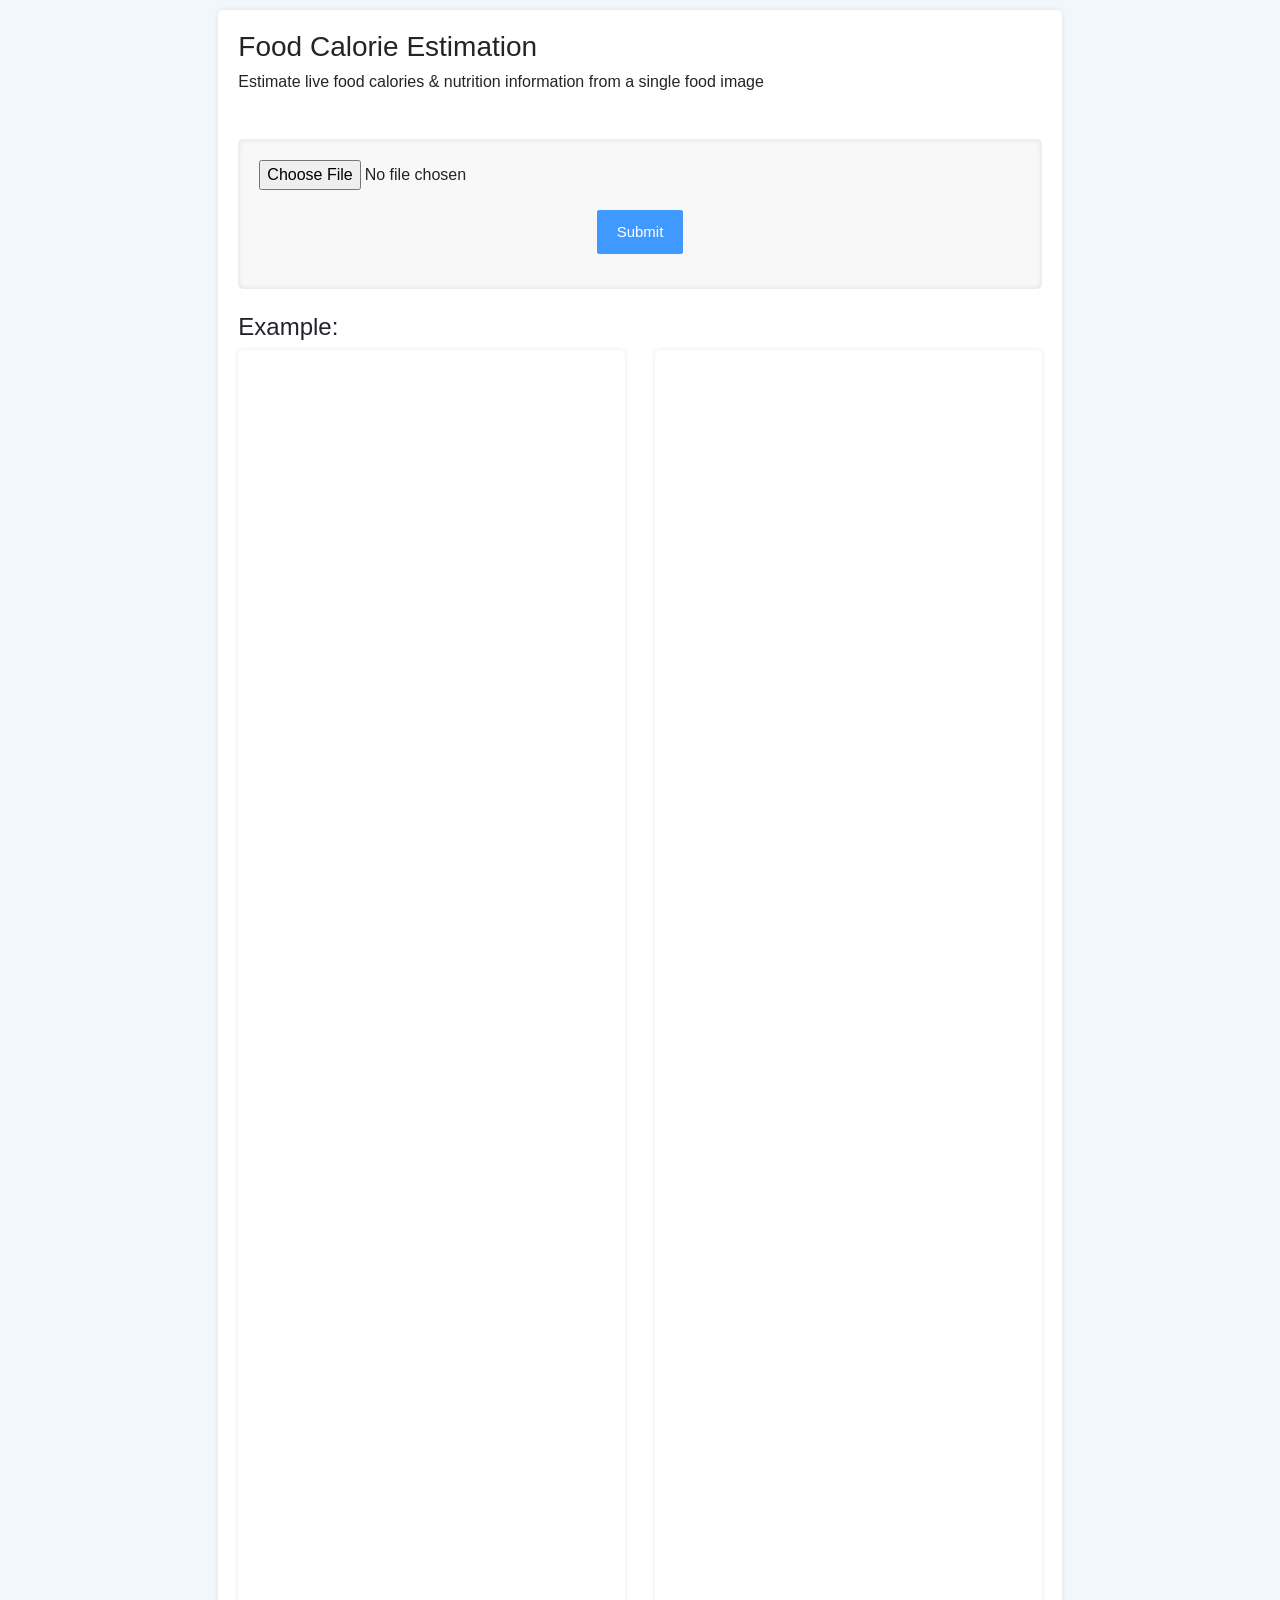
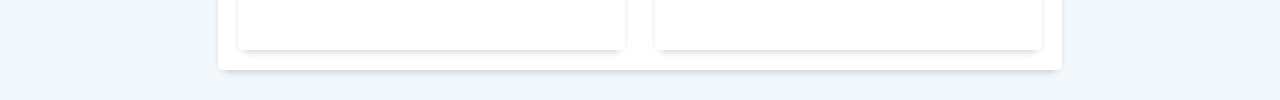
==== templates/index.html @ 12a45560 "Add files via upload" ====
<!DOCTYPE html>
<html lang="en">
<head>
<!-- Required meta tags -->
<meta charset="utf-8">
<meta name="viewport" content="width=device-width, initial-scale=1, shrink-to-fit=no">
<!-- Bootstrap CSS -->
<link rel="stylesheet" href="https://maxcdn.bootstrapcdn.com/bootstrap/4.0.0/css/bootstrap.min.css" integrity="sha384-Gn5384xqQ1aoWXA+058RXPxPg6fy4IWvTNh0E263XmFcJlSAwiGgFAW/dAiS6JXm" crossorigin="anonymous">
<title>Result</title>
<style>
    body {
    background-color: #f2f7fb
}

.mt-100 {
    margin-top: 10px
}

.card {
    border-radius: 5px;
    -webkit-box-shadow: 0 0 5px 0 rgba(43, 43, 43, .1), 0 11px 6px -7px rgba(43, 43, 43, .1);
    box-shadow: 0 0 5px 0 rgba(43, 43, 43, .1), 0 11px 6px -7px rgba(43, 43, 43, .1);
    border: none;
    margin-bottom: 30px;
    -webkit-transition: all .3s ease-in-out;
    transition: all .3s ease-in-out
}

.card .card-header {
    background-color: transparent;
    border-bottom: none;
    padding: 20px;
    position: relative
}

.card .card-header h5:after {
    content: "";
    background-color: #d2d2d2;
    width: 101px;
    height: 1px;
    position: absolute;
    bottom: 6px;
    left: 20px
}

.card .card-block {
    padding: 1.25rem
}

.dropzone.dz-clickable {
    cursor: pointer
}

.dropzone {
    min-height: 150px;
    border: 1px solid rgba(42, 42, 42, 0.05);
    background: rgba(204, 204, 204, 0.15);
    padding: 20px;
    border-radius: 5px;
    -webkit-box-shadow: inset 0 0 5px 0 rgba(43, 43, 43, 0.1);
    box-shadow: inset 0 0 5px 0 rgba(43, 43, 43, 0.1)
}

.m-t-20 {
    margin-top: 20px
}

.btn-primary,
.sweet-alert button.confirm,
.wizard>.actions a {
    background-color: #4099ff;
    border-color: #4099ff;
    color: #fff;
    cursor: pointer;
    -webkit-transition: all ease-in .3s;
    transition: all ease-in .3s
}

.btn {
    border-radius: 2px;
    text-transform: capitalize;
    font-size: 15px;
    padding: 10px 19px;
    cursor: pointer
}
</style>
</head>
<body>
<div class="row d-flex justify-content-center mt-100">
    <div class="col-md-8">
        <div class="card">
            <div class="card-header">
                <h3>Food Calorie Estimation</h4>
                <h6>Estimate live food calories & nutrition information from a single food image</h6>
            </div>
            <div class="card-block">
                <form action="/result" method = "POST" class="dropzone dz-clickable" enctype = "multipart/form-data">
                         <input type = "file" name = "file" />
                <div class="text-center m-t-20">
                    <input class="btn btn-primary" type = "submit"/>
                </div>
                </form>

<br>
<h4>Example:</h4>


<div class="card-deck">
  <div class="card">
<embed type="text/html" src="https://cal.virajman3.repl.co/demo/2" height="1300">
  </div>
  <div class="card">
<embed type="text/html" src="https://cal.virajman3.repl.co/demo/1" height="1300">
  </div>
</div>
            </div>
        </div>
    </div>
</div>

<script src="https://code.jquery.com/jquery-3.2.1.slim.min.js" integrity="sha384-KJ3o2DKtIkvYIK3UENzmM7KCkRr/rE9/Qpg6aAZGJwFDMVNA/GpGFF93hXpG5KkN" crossorigin="anonymous"></script>
<script src="https://cdnjs.cloudflare.com/ajax/libs/popper.js/1.12.9/umd/popper.min.js" integrity="sha384-ApNbgh9B+Y1QKtv3Rn7W3mgPxhU9K/ScQsAP7hUibX39j7fakFPskvXusvfa0b4Q" crossorigin="anonymous"></script>
<script src="https://maxcdn.bootstrapcdn.com/bootstrap/4.0.0/js/bootstrap.min.js" integrity="sha384-JZR6Spejh4U02d8jOt6vLEHfe/JQGiRRSQQxSfFWpi1MquVdAyjUar5+76PVCmYl" crossorigin="anonymous"></script>

</body>
</html>
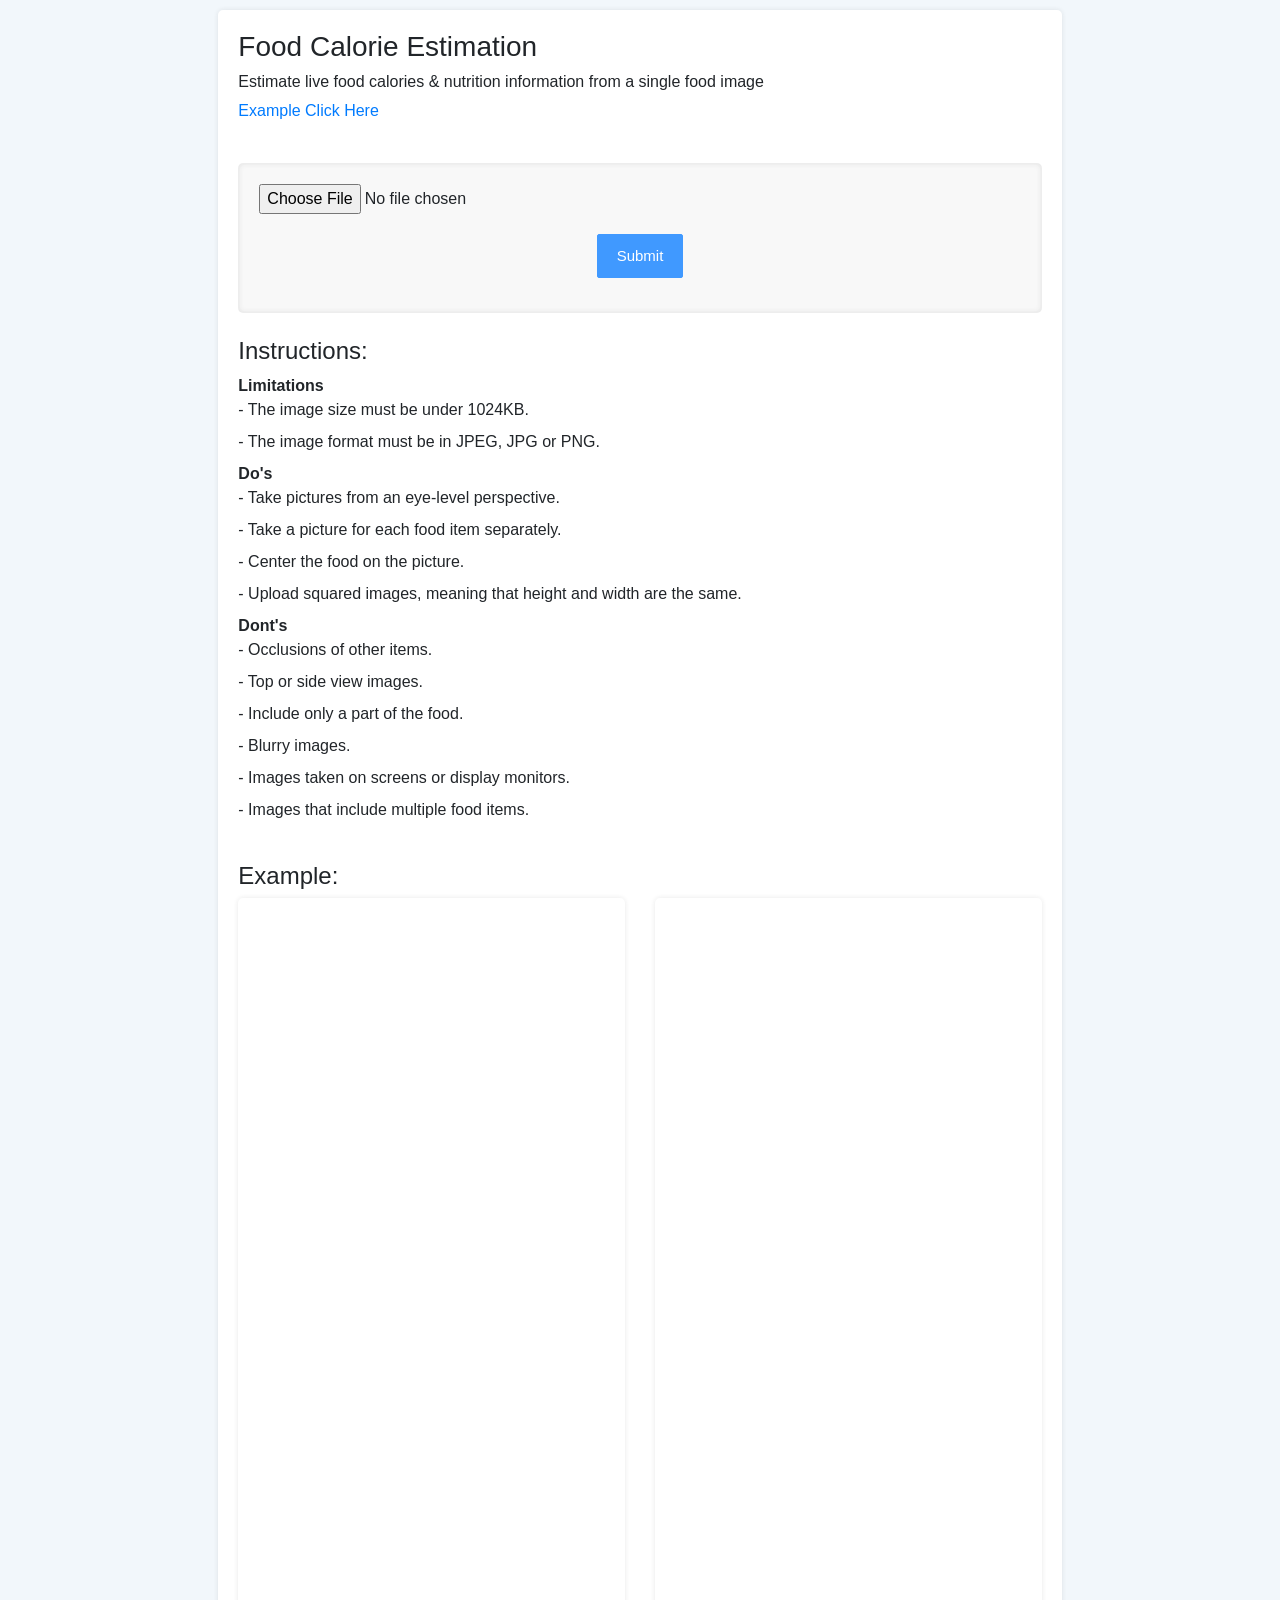
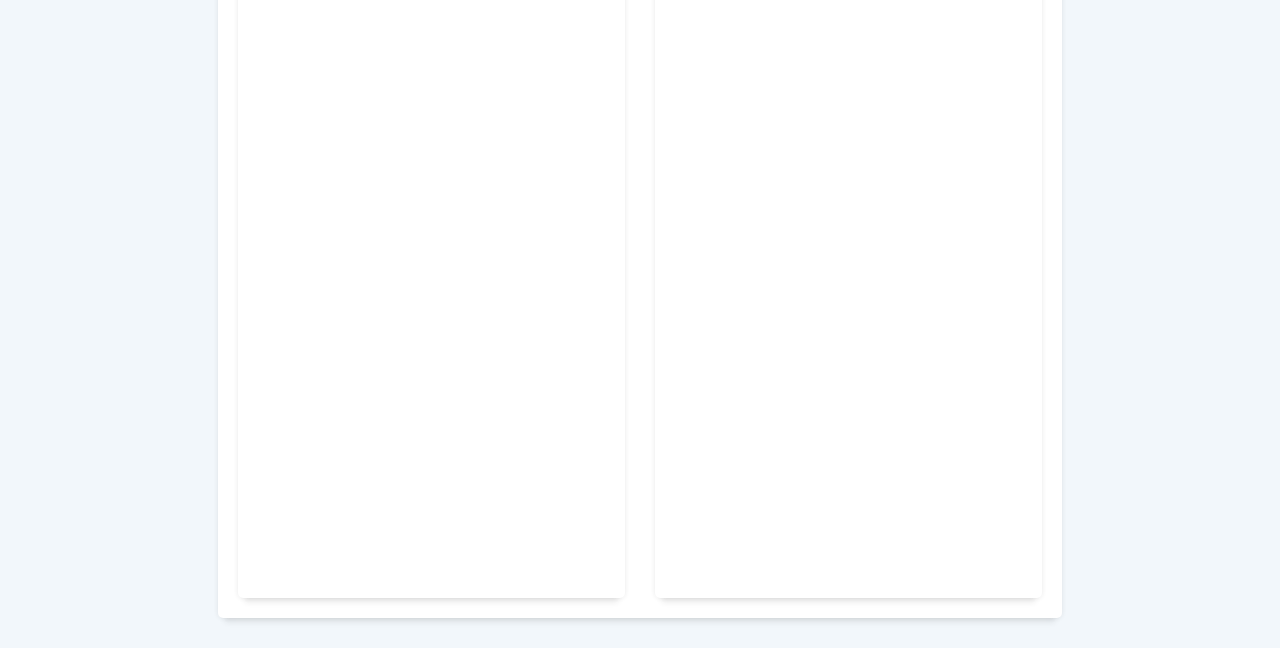
==== commit c7c4c2aa: "Update index.html" ====
--- a/templates/index.html
+++ b/templates/index.html
@@ -6,7 +6,7 @@
 <meta name="viewport" content="width=device-width, initial-scale=1, shrink-to-fit=no">
 <!-- Bootstrap CSS -->
 <link rel="stylesheet" href="https://maxcdn.bootstrapcdn.com/bootstrap/4.0.0/css/bootstrap.min.css" integrity="sha384-Gn5384xqQ1aoWXA+058RXPxPg6fy4IWvTNh0E263XmFcJlSAwiGgFAW/dAiS6JXm" crossorigin="anonymous">
-<title>Result</title>
+<title>Food Calorie Estimation</title>
 <style>
     body {
     background-color: #f2f7fb
@@ -92,6 +92,7 @@
             <div class="card-header">
                 <h3>Food Calorie Estimation</h4>
                 <h6>Estimate live food calories & nutrition information from a single food image</h6>
+                <a href="https://cal.virajman3.repl.co/demo/2">Example Click Here</a>
             </div>
             <div class="card-block">
                 <form action="/result" method = "POST" class="dropzone dz-clickable" enctype = "multipart/form-data">
@@ -100,7 +101,25 @@
                     <input class="btn btn-primary" type = "submit"/>
                 </div>
                 </form>
-
+<br>
+<h4>Instructions:</h4>
+<dl>
+  <dt>Limitations</dt>
+  <dd>- The image size must be under 1024KB.</dd>
+  <dd>- The image format must be in JPEG, JPG or PNG.</dd>
+  <dt>Do's</dt>
+  <dd>- Take pictures from an eye-level perspective.</dd>
+  <dd>- Take a picture for each food item separately.</dd>
+  <dd>- Center the food on the picture.</dd>
+  <dd>- Upload squared images, meaning that height and width are the same.</dd>
+  <dt>Dont's</dt>
+  <dd>- Occlusions of other items.</dd>
+  <dd>- Top or side view images.</dd>
+  <dd>- Include only a part of the food.</dd>
+  <dd>- Blurry images.</dd>
+  <dd>- Images taken on screens or display monitors.</dd>
+  <dd>- Images that include multiple food items.</dd>
+</dl>
 <br>
 <h4>Example:</h4>
 
@@ -123,4 +142,4 @@
 <script src="https://maxcdn.bootstrapcdn.com/bootstrap/4.0.0/js/bootstrap.min.js" integrity="sha384-JZR6Spejh4U02d8jOt6vLEHfe/JQGiRRSQQxSfFWpi1MquVdAyjUar5+76PVCmYl" crossorigin="anonymous"></script>
 
 </body>
-</html>+</html>
